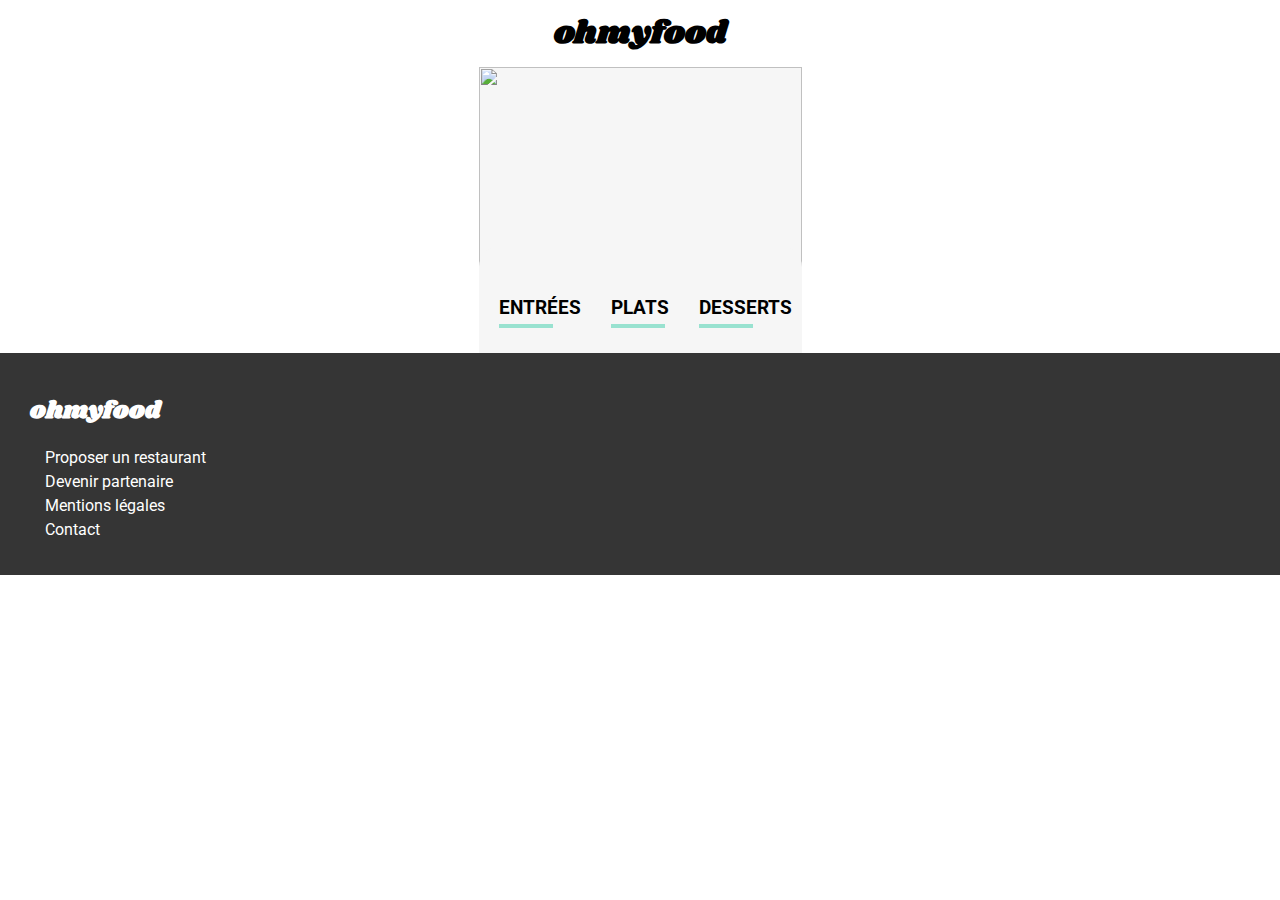
==== menu.html @ 2be768ca "ajout menu 2 / 3 / 4 automatisation des menus en JS" ====
<!doctype html>
<html class="no-js" lang="fr">
<head>
	<meta http-equiv="Content-Type" content="text/html;charset=UTF-8">
	<meta http-equiv="X-UA-Compatible" content="IE=edge,chrome=1">
	<title>OhMyFood</title>
	<meta name="description" content="">
	<meta name="viewport" content="width=device-width, initial-scale=1">

	<link rel="stylesheet" href="style.css">
	<link rel="preconnect" href="https://fonts.gstatic.com">
	<link href="https://fonts.googleapis.com/css2?family=Shrikhand&display=swap" rel="stylesheet">
	<link rel="preconnect" href="https://fonts.gstatic.com">
	<link href="https://fonts.googleapis.com/css2?family=Roboto&display=swap" rel="stylesheet">
	<script src="https://kit.fontawesome.com/38695af7b0.js" crossorigin="anonymous"></script>
</head>
<body>
<header>
	<nav id="title-bar" class="flex center">
		<h1><a href="index.html"> ohmyfood</a></h1>
	</nav>
</header>
<main class="flex horizontal center">
	<section id="menu" class="flex vertical">
		<img src=""/>
		<div id="menu-title" class="flex horizontal">
			<h2></h2>
			<div class="card__like fa-stack">
				<i class="fa fa-heart fa-stack-1x"></i>
				<i class="fa fa-heart-o fa-stack-1x"></i>
			</div>
		</div>

		<!--MODELE D'ELEMENT MENU-->
		<div class="menu-item" id="menu-template">
			<div class="item-text">
				<span class="item-text_title"></span><br>
				<span class="item-text_desc"></span>
			</div>
			<div class="item-price"></div>
			<div class="item-check"><i class="fa fa-check-circle"></i></div>
		</div>

		<!--MENU-->
		<div class="flex horizontal plats">

			<!--ENTREES-->
			<div class="flex vertical plat">
				<h3>Entrées</h3>
				<hr>
				<div class="menu-section" id="entrees">
				</div>
			</div>

			<!--PLATS-->
			<div class="flex vertical plat">
				<h3>Plats</h3>
				<hr>
				<div class="menu-section" id="plats">
				</div>
			</div>

			<!--DESSERTS-->
			<div class="flex vertical plat">
				<h3>Desserts</h3>
				<hr>
				<div class="menu-section"id="desserts">
				</div>
			</div>

		</div>
	</section>

</main>
<footer>
	<h2>ohmyfood</h2>
	<ul>
		<li><i class="fa fa-utensils"></i> Proposer un restaurant</li>
		<li><i class="fa fa-handshake"></i> Devenir partenaire</li>
		<li>Mentions légales</li>
		<li>Contact</li>
	</ul>
</footer>
<script type="text/javascript" src="menu.js"></script>
<script type="text/javascript" src="app.js"></script>

</body>
</html>
---- style.css ----
:root{
    --bg-light: #F6F6F6;
    --bg-medium: #EAEAEA;
    --bg-dark: #353535;
    --color-primary: #9356DC;
    --color-secondary: #FF79DA;
    --color-tertiary: #99E2D0;
}

body {
    font-family: "Roboto", sans-serif;
    margin: 0px;
}

main {
    max-width: 1024px;
    margin: auto;
}

h1 {
    font-family: 'Shrikhand', cursive;
    margin: 10px;
    font-size: 2em;
}

h2 {
    margin-left: 10px;
    margin-right: 10px;
}


h3 {
    text-transform: uppercase;
    margin: 0px;
    margin-left: 10px;
}

hr {
    width: 50px;
    border: 2px solid var(--color-tertiary);
    margin: 5px 0px 15px 10px;
}


header > h2 {
    border-top: 2px solid #D2D2D2;
    background-color: var(--bg-medium);
    padding: 10px;
    margin: 0px;
    color: var(--bg-dark);
}

#presentation {
    background-color: var(--bg-light);
    counter-reset: section;
    max-width: 425px;
}

#presentation > h2 {
    text-align: center;
}

.fa-map-marker-alt {
    margin-right: 20px;
}

#presentation__details {
    padding: 20px;
    text-align: center;
}

#presentation__boutton {
    background: -webkit-gradient(linear, left top, left bottom, from(var(--color-secondary)), to(var(--color-primary)));
    border-radius: 20px;
    padding: 15px;
    color: white;
    white-space: nowrap;
}

#presentation__boutton_wrapper {
    margin: 40px;
}

#fonctionnement {
    margin: 20px;
    max-width: 400px;
}

.fonctionnement__step {
    background-color: var(--bg-light);
    margin: 20px;
    box-shadow: 2px 2px 5px 5px var(--bg-medium);
    border-radius: 10px;
    height: 60px;
    line-height: 60px;
    font-weight: bold;
    width: 100%;
    position: relative;
}

.fonctionnement__step:hover {
    background-color: #F5EDFF;
}

.fonctionnement__step .fa {
    color: #7E7E7E;
    margin-right: 20px;
}

.fonctionnement__step:before {
    background-color: var(--color-primary);
    display: inline-block;
    text-align: center;
    line-height: 30px;
    width: 30px;
    height: 30px;
    color: white;

    position: absolute;
    left: -15px;

    border-radius: 50%;
    counter-increment: section;                /* On incrémente le compteur section */
    content: counter(section); /* On affiche le compteur */
}

#restaurants {
    background-color: var(--bg-light);
    padding: 10px;
}

img {
    width: 100%;
    height: 200px;
    object-fit: cover;
}

.card {
    max-width: 360px;
    border-radius: 10px;
    box-shadow: 3px 3px 5px var(--bg-medium);
    overflow: hidden;
    position: relative;
    margin: auto;
    margin-bottom: 20px;
}

.card__nouveau {
    display: flex;
    justify-content: center;
    background-color: var(--color-tertiary);
    border-radius: 2px;
    color: #008766;
    font-weight: bold;
    width: 90px;
    padding: 10px;
    position: absolute;
    top: 15px;
    right: 15px;
}

.card__foot {
    justify-content: space-between;
    /*margin: 5px;*/
    padding: 10px;
}

.card__text_titre {
    font-weight: bold;
    margin-bottom: 5px;
}

.card__text_desc {
    font-weight: normal;
}

.card__like {
    font-size: 1.5em;
    background-color: transparent;
}

.fa-heart {
    color: transparent;
}

.fa-heart-o {
    color: black;
}

.card__like:hover {
    cursor: pointer;
}

.card__like:hover .fa-heart {
    color: var(--color-primary);
    background: -webkit-gradient(linear, left top, left bottom, from(var(--color-primary)), to(var(--color-secondary)));
    -webkit-background-clip: text;
    -webkit-text-fill-color: transparent;
    transition: 1s;
}

.card__like:hover .fa-heart-o {
    color: transparent;
    transition: 1s;
}

#menu {
    background-color: var(--bg-light);
}

.plats {
    justify-content: center;
}

.plat {
    margin: 10px;
}

#menu-title {
    margin: 0px;
    margin-top: -20px;
    padding: 20px;
    background-color: var(--bg-light);
    border-radius: 30px;
    overflow: hidden;
    justify-content: space-between;
}


#menu-title h2 {
    font-family: 'Shrikhand', cursive;
    font-size: 1.3em;
    margin: 0px;
}

#menu-template {
    display: none;
}

.menu-section {
    max-width: 375px;
}

.menu-item {
    display: flex;
    justify-content: space-between;
    box-shadow: 0px 0px 5px grey;
    border-radius: 10px;
    overflow: hidden;
    max-width: 350px;
    align-items: center;
    height: 70px;
    margin-bottom: 10px;
    background-color: white;
}


.item-text {
    text-overflow: ellipsis;
    white-space: nowrap;
    overflow: hidden;
    width: 350px;
    padding: 10px 0px 10px 5px;
}

.item-text_title {
    font-weight: bold;
}

.item-price {
    padding: 20px;
    font-weight: bold;

}

.item-check {
    background-color: var(--color-tertiary);
    color: white;
    width: 0px;
    padding: 0px;
    height: 100px;
    display: flex;
    align-items: center;
    text-align: center;
}

.menu-item:hover .item-check {
    width: 40px;
    padding: 15px;
    transition: 1s;
}


.menu-item:hover .item-check .fa{
    transform: rotate(360deg);
    transition: 1s;
}

footer {
    color: white;
    background-color: var(--bg-dark);
    padding: 20px;

}

footer > h2 {
    font-family: 'Shrikhand', cursive;
}

footer > ul {
    list-style: none;
    padding-left: 0px;
    margin-left: 20px;
}

footer > ul > li{
    margin: 5px;
}

a {
    text-decoration: none;
    color: black;
}

a:visited {
    color:inherit;
}

.flex {
    display: flex;
    flex-wrap: wrap;
}

.center {
    justify-content: center;
    align-items: center;
}

.vertical { flex-direction: column;}
.horizontal { flex-direction: row;}
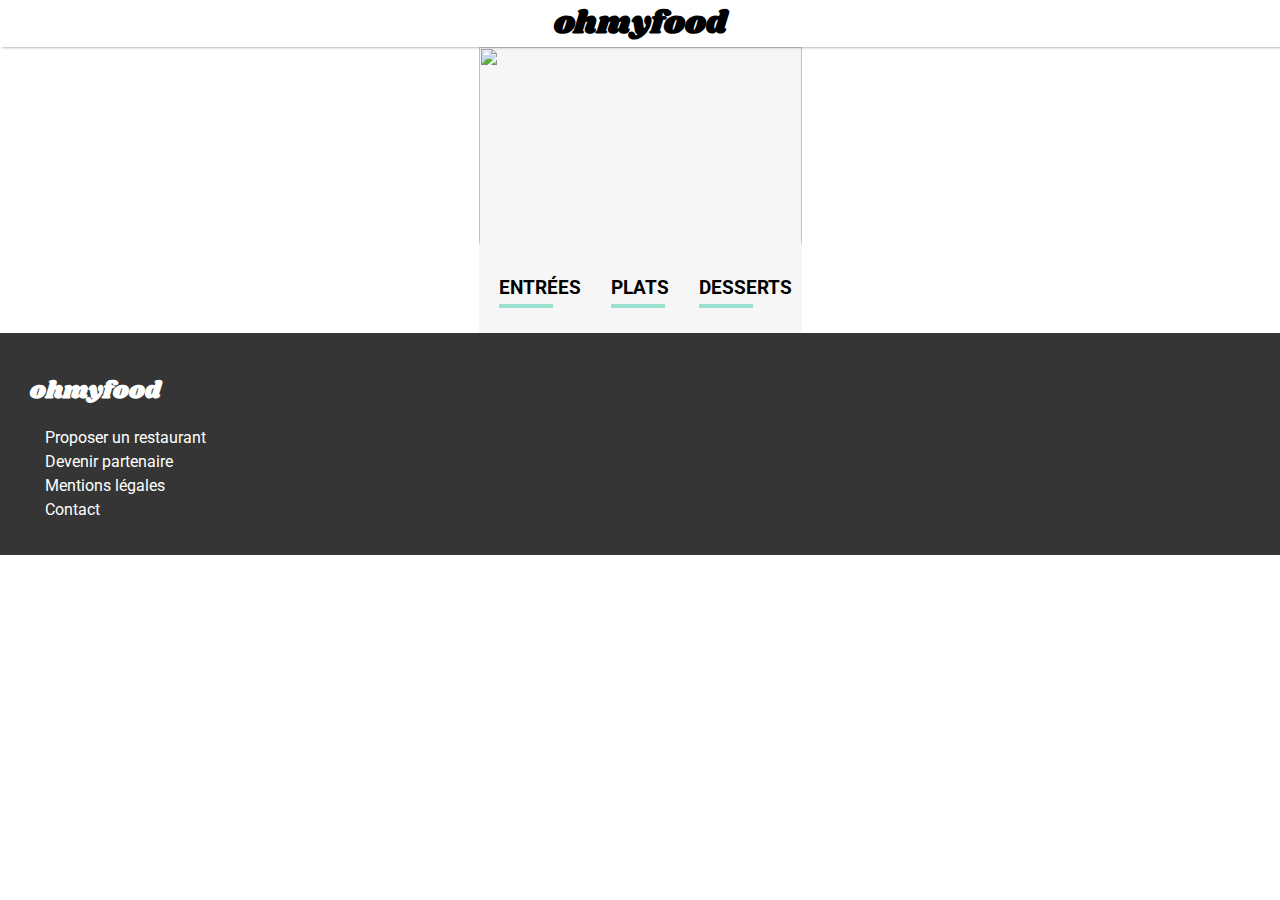
==== commit 3f76075e: "navigation et sticky header" ====
--- a/menu.html
+++ b/menu.html
@@ -17,6 +17,8 @@
 <body>
 <header>
 	<nav id="title-bar" class="flex center">
+
+		<a href="index.html"><i class="fa fa-arrow-left"></i></a>
 		<h1><a href="index.html"> ohmyfood</a></h1>
 	</nav>
 </header>
--- a/style.css
+++ b/style.css
@@ -19,8 +19,10 @@
 
 h1 {
     font-family: 'Shrikhand', cursive;
-    margin: 10px;
+    margin: auto;
     font-size: 2em;
+    width: 100%;
+    text-align: center;
 }
 
 h2 {
@@ -31,8 +33,7 @@
 
 h3 {
     text-transform: uppercase;
-    margin: 0px;
-    margin-left: 10px;
+    margin: 0px 0px 0px 10px;
 }
 
 hr {
@@ -41,14 +42,35 @@
     margin: 5px 0px 15px 10px;
 }
 
-
-header > h2 {
+#location {
     border-top: 2px solid #D2D2D2;
     background-color: var(--bg-medium);
     padding: 10px;
     margin: 0px;
     color: var(--bg-dark);
-}
+    font-size: 1em;
+}
+
+
+/*https://elad.medium.com/css-position-sticky-how-it-really-works-54cd01dc2d46*/
+#title-bar {
+    width: 100%;
+}
+
+#title-bar .fa {
+    position: absolute;
+    left: 20px;
+    top: 15px
+}
+
+header {
+    position: sticky;
+    top:0px;
+    background-color: white;
+    z-index: 2;
+    box-shadow: 2px 0px 3px grey;
+}
+
 
 #presentation {
     background-color: var(--bg-light);
@@ -326,6 +348,11 @@
     color:inherit;
 }
 
+/*ANIMATIONS*/
+
+
+
+/*HELPER*/
 .flex {
     display: flex;
     flex-wrap: wrap;
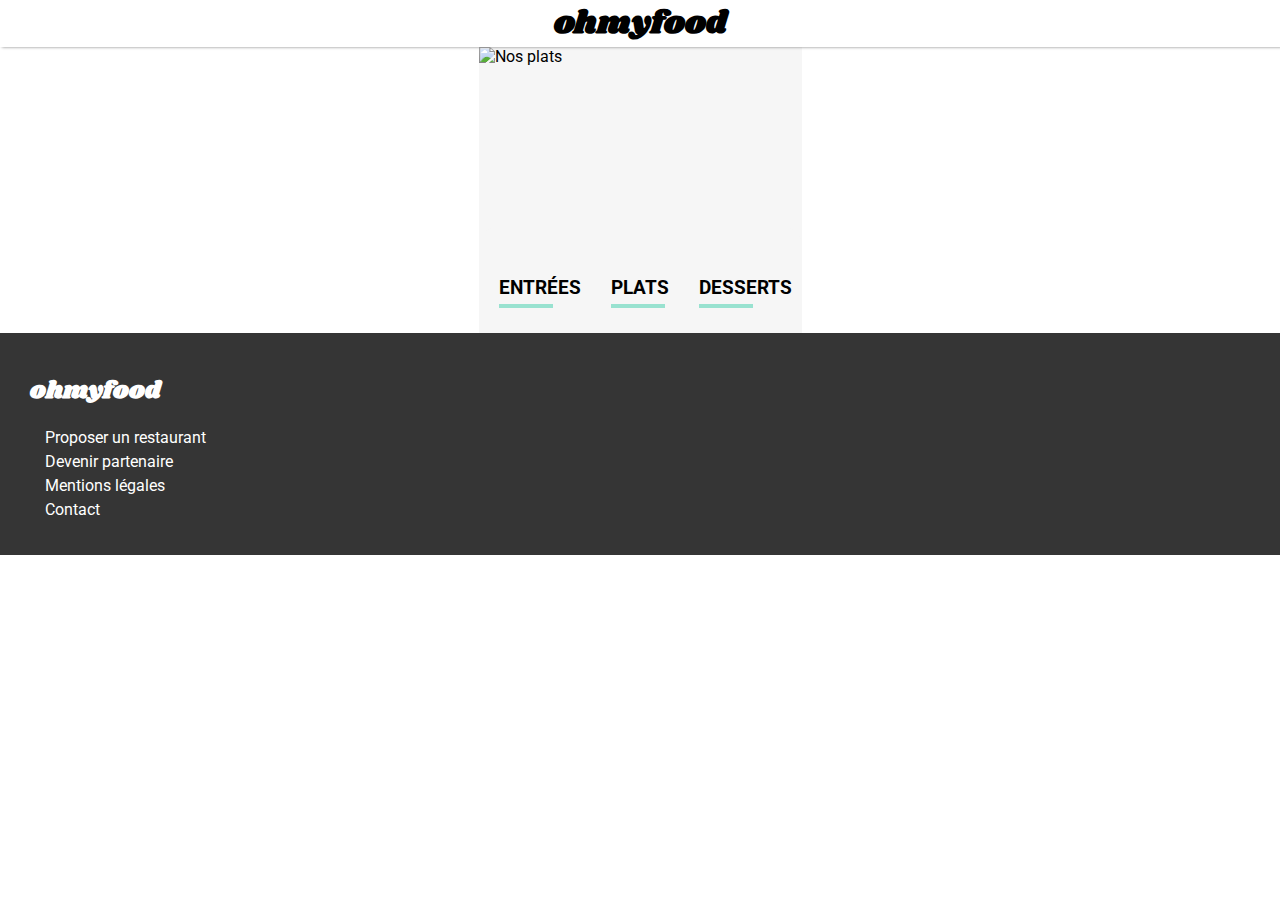
==== commit 55f4d03f: "alt image" ====
--- a/menu.html
+++ b/menu.html
@@ -24,7 +24,7 @@
 </header>
 <main class="flex horizontal center">
 	<section id="menu" class="flex vertical">
-		<img src=""/>
+		<img src="" alt="Nos plats"/>
 		<div id="menu-title" class="flex horizontal">
 			<h2></h2>
 			<div class="card__like fa-stack">
--- a/style.css
+++ b/style.css
@@ -262,6 +262,11 @@
 .menu-section {
     max-width: 375px;
 }
+
+.menu-item:nth-child(1) { animation-delay: 0s }
+.menu-item:nth-child(2) { animation-delay: 0.1s }
+.menu-item:nth-child(3) { animation-delay: 0.2s }
+.menu-item:nth-child(4) { animation-delay: 0.3s }
 
 .menu-item {
     display: flex;
@@ -274,6 +279,11 @@
     height: 70px;
     margin-bottom: 10px;
     background-color: white;
+    /*ANIMATION*/
+    animation: appear-from-ground 1000ms cubic-bezier(0, 2.85, 0.68, 0.17);
+    /*animation: appear-from-ground 1000ms cubic-bezier(0,1.5,0.8,1);*/
+    animation-fill-mode: both;
+    transform-origin: bottom;
 }
 
 
@@ -304,19 +314,21 @@
     display: flex;
     align-items: center;
     text-align: center;
+    /*transform: translateX(100%) scaleX(0);*/
 }
 
 .menu-item:hover .item-check {
-    width: 40px;
+    /*transform: translateX(0%) scaleX(1);*/
+    width: 30px;
     padding: 15px;
-    transition: 1s;
-}
-
+    transition: 0.3s;
+}
 
 .menu-item:hover .item-check .fa{
     transform: rotate(360deg);
-    transition: 1s;
-}
+    transition: 0.6s;
+}
+
 
 footer {
     color: white;
@@ -350,7 +362,17 @@
 
 /*ANIMATIONS*/
 
-
+@keyframes appear-from-ground {
+    from {
+        transform: translateY(15%);
+
+        opacity: 0.2;
+    }
+    to {
+        transform: translateY(0%);
+        opacity: 1;
+    }
+}
 
 /*HELPER*/
 .flex {
